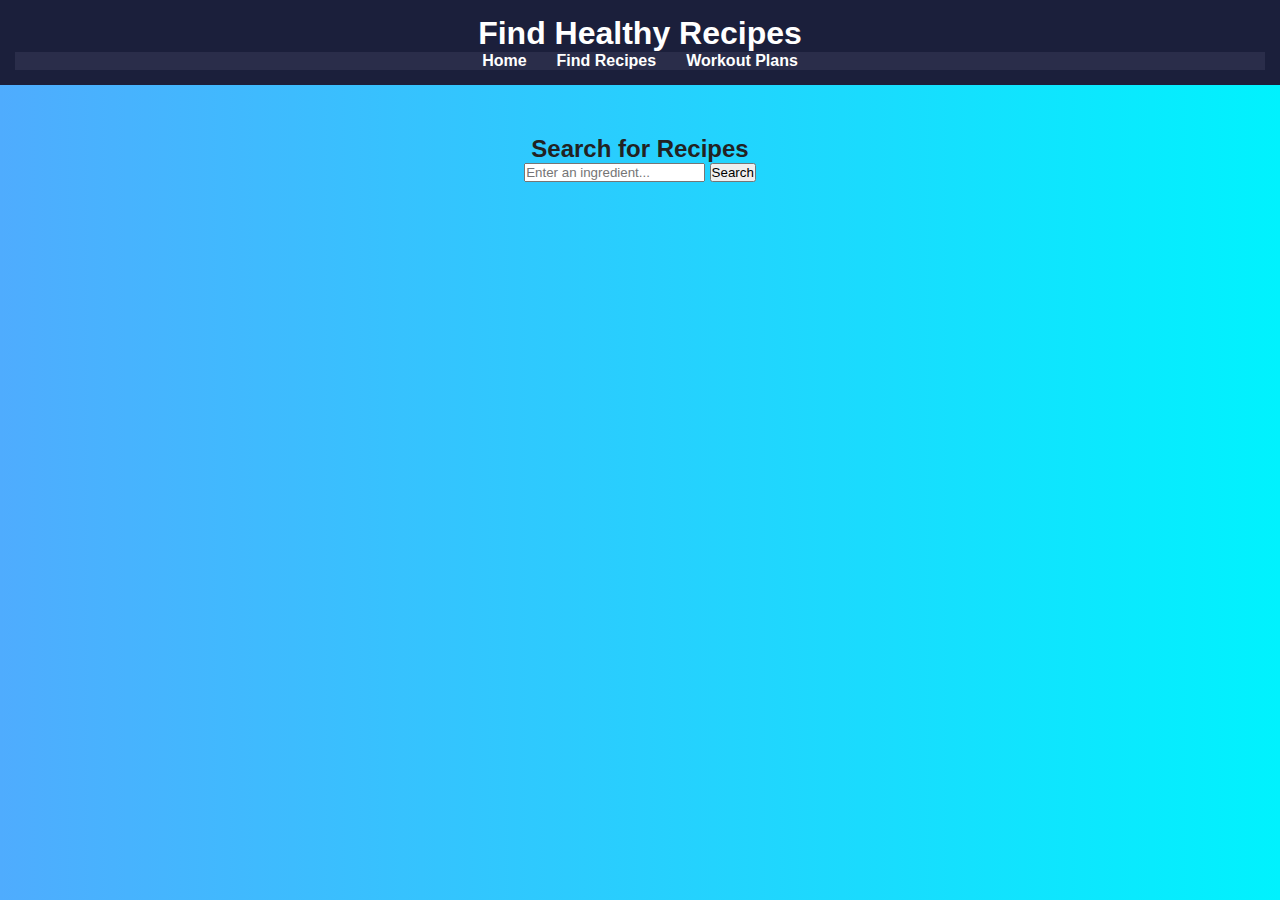
==== recipes.html @ 94629ce4 "done" ====
<!DOCTYPE html>
<html lang="en">
<head>
    <meta charset="UTF-8">
    <meta name="viewport" content="width=device-width, initial-scale=1.0">
    <title>Find Recipes</title>
    <link rel="stylesheet" href="style.css">
</head>
<body>
    <header>
        <h1>Find Healthy Recipes</h1>
        <nav>
            <ul>
                <li><a href="index.html">Home</a></li>
                <li><a href="recipes.html">Find Recipes</a></li>
                <li><a href="workouts.html">Workout Plans</a></li>
                
            </ul>
        </nav>
    </header>
    
    <main>
        <h2>Search for Recipes</h2>
        <input type="text" id="recipeInput" placeholder="Enter an ingredient...">
        <button onclick="searchRecipes()">Search</button>
        <div id="recipeResults"></div>

        
    </main>
    
    <script src="script.js"></script>
</body>
</html>
---- style.css ----
* {
    margin: 0;
    padding: 0;
    box-sizing: border-box;
}


body {
    font-family: Arial, sans-serif;
    margin: 0;
    padding: 0;
    background: linear-gradient(to right, #4facfe, #00f2fe); 
    color: #222;
}


header {
    background: #1b1f3b; 
    color: white;
    padding: 15px;
    text-align: center;
}

nav ul {
    list-style: none;
    padding: 0;
    display: flex;
    justify-content: center;
    background: #2a2d4a; 
}

nav ul li {
    margin: 0 15px;
}

nav ul li a {
    color: #ffffff;
    text-decoration: none;
    font-weight: bold;
    transition: color 0.3s;
}

nav ul li a:hover {
    color: #00f2fe; 
}


main {
    text-align: center;
    padding: 50px;
}


.btn {
    display: inline-block;
    margin: 15px;
    padding: 10px 20px;
    background: #008080; 
    color: white;
    text-decoration: none;
    font-weight: bold;
    border-radius: 5px;
    transition: background 0.3s, transform 0.2s;
}

.btn:hover {
    background: #00b894; 
    transform: scale(1.05);
}

/*Recipe & Workout Result Cards */
/*.results-container {
    display: flex;
    flex-wrap: wrap;
    justify-content: center;
    gap: 20px;
    margin-top: 20px;
}*/

/*.results-container {
    display: flex;
    justify-content: center;  
    align-items: center;      
    min-height: 100vh;        
    width: 100%;              
}



.recipe-card {
    background: white;
    display: flex;
    align-items: center;
    border-radius: 10px;
    box-shadow: 0px 4px 8px rgba(0, 0, 0, 0.2);
    padding: 15px;
    width: 450px;
    transition: transform 0.3s;
}*/

.results-container {
    display: flex;
    justify-content: center;  
    align-items: center;      
    flex-direction: column;   
    min-height: 100vh;        
    width: 100%;     
       
}

.recipe-card {
    display: flex;
    align-items: center;
    justify-content: center; 
    background: white;
    border-radius: 10px;
    box-shadow: 0px 4px 8px rgba(0, 0, 0, 0.2);
    padding: 15px;
    width: 1200px;  
    max-width: 90%;
    transition: transform 0.3s;
    margin-top: 10px;
}


.recipe-card:hover {
    transform: scale(1.03);
}

.recipe-card img {
    width: 200px;
    height: 200px;
    border-radius: 10px;
    margin-right: 15px;
    object-fit: cover;
}


.recipe-text {
    flex: 1;
}

.recipe-card h3 {
    font-size: 18px;
    margin: 5px 0;
}

.recipe-card p {
    font-size: 14px;
    color: #555;
    margin: 5px 0;
}


.recipe-card a {
    display: inline-block;
    padding: 8px 12px;
    background: #008080;
    color: white;
    text-decoration: none;
    font-weight: bold;
    border-radius: 5px;
    transition: background 0.3s;
}

.recipe-card a:hover {
    background: #00b894;
}
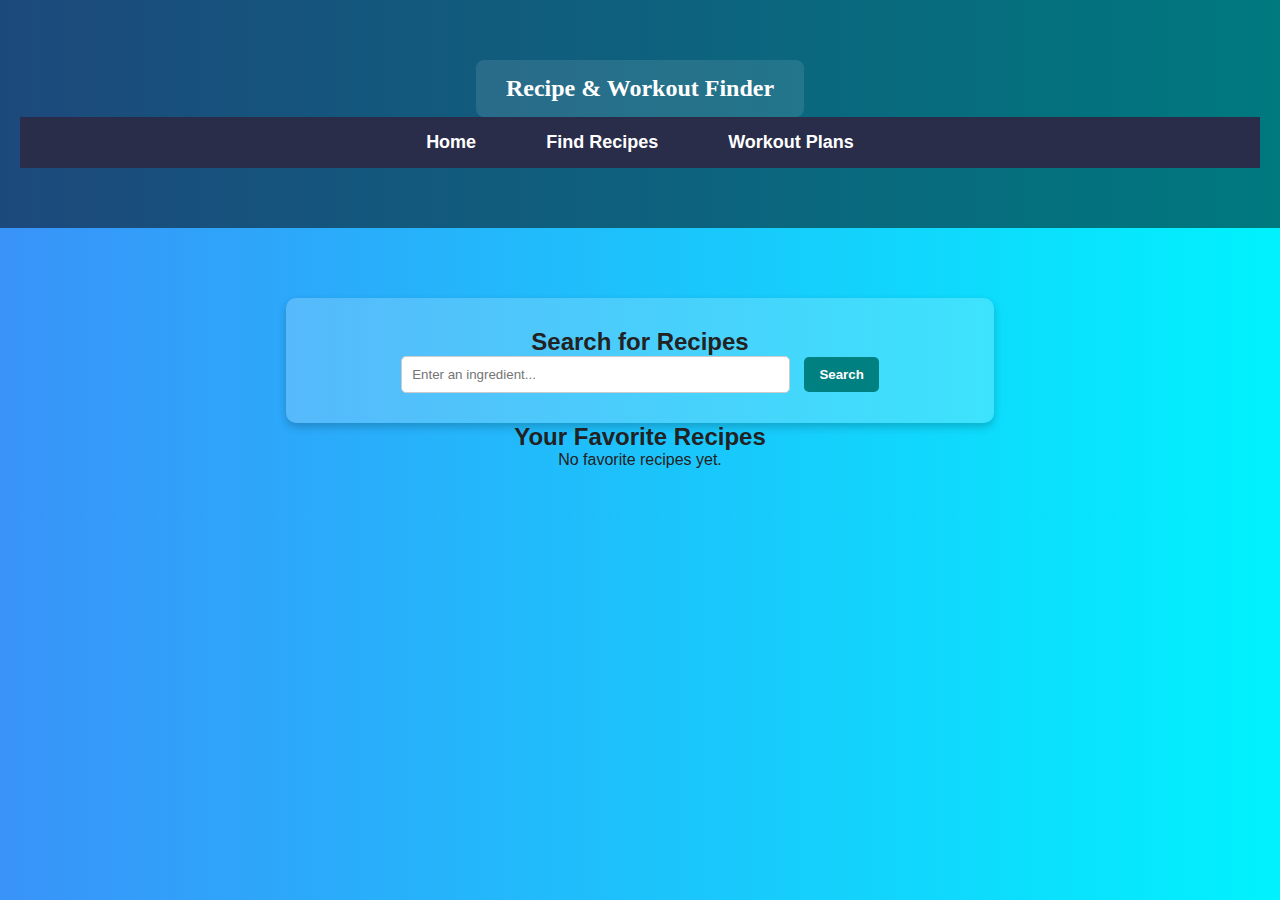
==== commit 04f5310c: "changed styles" ====
--- a/recipes.html
+++ b/recipes.html
@@ -1,33 +1,37 @@
+
 <!DOCTYPE html>
 <html lang="en">
 <head>
     <meta charset="UTF-8">
     <meta name="viewport" content="width=device-width, initial-scale=1.0">
-    <title>Find Recipes</title>
+    <title>Recipe & Workout Finder</title>
     <link rel="stylesheet" href="style.css">
 </head>
 <body>
     <header>
-        <h1>Find Healthy Recipes</h1>
+        <div class="header-content">Recipe & Workout Finder</div>
         <nav>
             <ul>
                 <li><a href="index.html">Home</a></li>
                 <li><a href="recipes.html">Find Recipes</a></li>
                 <li><a href="workouts.html">Workout Plans</a></li>
-                
             </ul>
         </nav>
     </header>
+<main>
     
-    <main>
+    <div class="search-container">
         <h2>Search for Recipes</h2>
         <input type="text" id="recipeInput" placeholder="Enter an ingredient...">
         <button onclick="searchRecipes()">Search</button>
         <div id="recipeResults"></div>
+    </div>
+    <section id="favorites-section">
+        <h2>Your Favorite Recipes</h2>
+        <div id="favorites"></div>
+    </section>
+    
+</main>
+<script src="script.js"></script>
 
-        
-    </main>
-    
-    <script src="script.js"></script>
 </body>
-</html>
--- a/style.css
+++ b/style.css
@@ -4,165 +4,257 @@
     box-sizing: border-box;
 }
 
-
 body {
-    font-family: Arial, sans-serif;
-    margin: 0;
-    padding: 0;
-    background: linear-gradient(to right, #4facfe, #00f2fe); 
+    font-family: 'Poppins', sans-serif;
+    background: linear-gradient(to right, hsl(212, 94%, 60%), #00f2fe);
     color: #222;
 }
 
-
+/* Header Styling */
 header {
-    background: #1b1f3b; 
-    color: white;
-    padding: 15px;
-    text-align: center;
+    background: url('https://source.unsplash.com/1600x400/?fitness,healthy') center/cover no-repeat;
+    color: white;
+    text-align: center;
+    padding: 60px 20px;
+    position: relative;
+}
+
+header::before {
+    content: "";
+    position: absolute;
+    top: 0;
+    left: 0;
+    width: 100%;
+    height: 100%;
+    background: rgba(0, 0, 0, 0.5);
+}
+
+.header-content {
+    position: relative;
+    display: inline-block;
+    background: rgba(255, 255, 255, 0.1);
+    padding: 15px 30px;
+    border-radius: 8px;
+    font-family: 'Playfair Display', serif;
+    font-size: 24px;
+    font-weight: bold;
+}
+
+/* Navigation Bar */
+nav {
+    background: #2a2d4a;
+    display: flex;
+    justify-content: center;
+    padding: 15px 0;
+    position: relative;
+    z-index: 2;
 }
 
 nav ul {
     list-style: none;
+    display: flex;
     padding: 0;
-    display: flex;
-    justify-content: center;
-    background: #2a2d4a; 
 }
 
 nav ul li {
-    margin: 0 15px;
+    margin: 0 20px;
 }
 
 nav ul li a {
-    color: #ffffff;
-    text-decoration: none;
-    font-weight: bold;
-    transition: color 0.3s;
+    color: white;
+    text-decoration: none;
+    font-size: 18px;
+    font-weight: bold;
+    padding: 10px 15px;
+    border-radius: 5px;
+    transition: all 0.3s ease-in-out;
 }
 
 nav ul li a:hover {
-    color: #00f2fe; 
-}
-
-
+    background: #00f2fe;
+    color: #222;
+    transform: scale(1.1);
+}
+
+/* Main Section */
 main {
     text-align: center;
     padding: 50px;
-}
-
-
+    position: relative;
+}
+
+/* Images on Each Page */
+.main-image-left, .main-image-right {
+    position: absolute;
+    top: 50%;
+    transform: translateY(-50%);
+    width: 250px;
+    height: auto;
+    border-radius: 10px;
+}
+
+.main-image-left {
+    left: 10px;
+   
+}
+
+.main-image-right {
+    right: 10px;
+}
+
+/* Buttons */
 .btn {
     display: inline-block;
-    margin: 15px;
-    padding: 10px 20px;
-    background: #008080; 
-    color: white;
-    text-decoration: none;
-    font-weight: bold;
-    border-radius: 5px;
-    transition: background 0.3s, transform 0.2s;
+    padding: 12px 24px;
+    background: #008080;
+    color: white;
+    text-decoration: none;
+    font-weight: bold;
+    border-radius: 5px;
+    transition: all 0.3s ease-in-out;
+    font-size: 16px;
 }
 
 .btn:hover {
-    background: #00b894; 
-    transform: scale(1.05);
-}
-
-/*Recipe & Workout Result Cards */
-/*.results-container {
-    display: flex;
-    flex-wrap: wrap;
-    justify-content: center;
-    gap: 20px;
+    background: #00b894;
+    transform: scale(1.05);
+    box-shadow: 0 4px 10px rgba(0, 0, 0, 0.2);
+}
+
+/* Styled Container for Recipe & Workout Search */
+.search-container {
+    background: rgba(255, 255, 255, 0.2);
+    padding: 30px;
+    border-radius: 10px;
+    display: inline-block;
+    width: 60%;
+    text-align: center;
     margin-top: 20px;
-}*/
-
-/*.results-container {
-    display: flex;
-    justify-content: center;  
-    align-items: center;      
-    min-height: 100vh;        
-    width: 100%;              
-}
-
-
-
-.recipe-card {
-    background: white;
-    display: flex;
-    align-items: center;
-    border-radius: 10px;
-    box-shadow: 0px 4px 8px rgba(0, 0, 0, 0.2);
-    padding: 15px;
-    width: 450px;
-    transition: transform 0.3s;
-}*/
-
-.results-container {
-    display: flex;
-    justify-content: center;  
-    align-items: center;      
-    flex-direction: column;   
-    min-height: 100vh;        
-    width: 100%;     
-       
-}
-
+    box-shadow: 0 4px 8px rgba(0, 0, 0, 0.2);
+}
+
+/* Search Input */
+input[type="text"] {
+    padding: 10px;
+    width: 60%;
+    border-radius: 5px;
+    border: 1px solid #ccc;
+    margin-right: 10px;
+}
+
+/* Search Button */
+button {
+    padding: 10px 15px;
+    background: #008080;
+    color: white;
+    border: none;
+    border-radius: 5px;
+    font-weight: bold;
+    transition: all 0.3s;
+}
+
+button:hover {
+    background: #00b894;
+    transform: scale(1.05);
+}
+
+/* Home Page Styling */
+#home {
+    max-width: 800px;
+    margin: auto;
+    padding: 30px;
+    background: rgba(255, 255, 255, 0.2);
+    border-radius: 10px;
+    box-shadow: 0 4px 10px rgba(0, 0, 0, 0.2);
+}
+
+#home h2 {
+    font-size: 28px;
+    margin-bottom: 15px;
+}
+
+#home p {
+    font-size: 16px;
+    line-height: 1.8;
+    color: #333;
+    margin-bottom: 20px;
+}
+/* Recipe Card Styling */
 .recipe-card {
     display: flex;
     align-items: center;
-    justify-content: center; 
-    background: white;
-    border-radius: 10px;
-    box-shadow: 0px 4px 8px rgba(0, 0, 0, 0.2);
+    background: rgba(255, 255, 255, 0.2);
+    border-radius: 12px;
     padding: 15px;
-    width: 1200px;  
-    max-width: 90%;
-    transition: transform 0.3s;
-    margin-top: 10px;
-}
-
+    margin: 15px 0;
+    box-shadow: 0 4px 10px rgba(0, 0, 0, 0.2);
+    transition: transform 0.3s ease-in-out;
+}
 
 .recipe-card:hover {
-    transform: scale(1.03);
-}
-
+    transform: scale(1.05);
+}
+
+/* Food Image Styling */
 .recipe-card img {
-    width: 200px;
-    height: 200px;
-    border-radius: 10px;
-    margin-right: 15px;
+    width: 150px;
+    height: 150px;
     object-fit: cover;
-}
-
-
+    border-radius: 10px;
+    margin-right: 20px;
+}
+
+/* Recipe Text Styling */
 .recipe-text {
     flex: 1;
 }
 
-.recipe-card h3 {
-    font-size: 18px;
-    margin: 5px 0;
-}
-
-.recipe-card p {
+.recipe-text h3 {
+    font-size: 20px;
+    margin-bottom: 10px;
+    color: #222;
+}
+
+/* View Recipe Button */
+.view-recipe-btn {
+    display: inline-block;
+    padding: 10px 15px;
+    background: #008080;
+    color: white;
+    text-decoration: none;
+    font-weight: bold;
+    border-radius: 5px;
+    transition: all 0.3s ease-in-out;
     font-size: 14px;
-    color: #555;
-    margin: 5px 0;
-}
-
-
-.recipe-card a {
-    display: inline-block;
-    padding: 8px 12px;
-    background: #008080;
-    color: white;
-    text-decoration: none;
-    font-weight: bold;
-    border-radius: 5px;
-    transition: background 0.3s;
-}
-
-.recipe-card a:hover {
-    background: #00b894;
-}
+    text-align: center;
+}
+
+.view-recipe-btn:hover {
+    background: #00b894;
+    transform: scale(1.05);
+    box-shadow: 0 4px 10px rgba(0, 0, 0, 0.2);
+}
+/* Style for Recipe & Workout Links as Buttons */
+.recipe-card a,
+.workout-card a {
+    display: inline-block;
+    padding: 10px 15px;
+    background: #008080;
+    color: white;
+    text-decoration: none;
+    font-weight: bold;
+    border-radius: 5px;
+    transition: all 0.3s ease-in-out;
+    font-size: 14px;
+    text-align: center;
+    border: none;
+    cursor: pointer;
+    margin-top: 10px;
+}
+
+.recipe-card a:hover,
+.workout-card a:hover {
+    background: #00b894;
+    transform: scale(1.05);
+    box-shadow: 0 4px 10px rgba(0, 0, 0, 0.2);
+}
